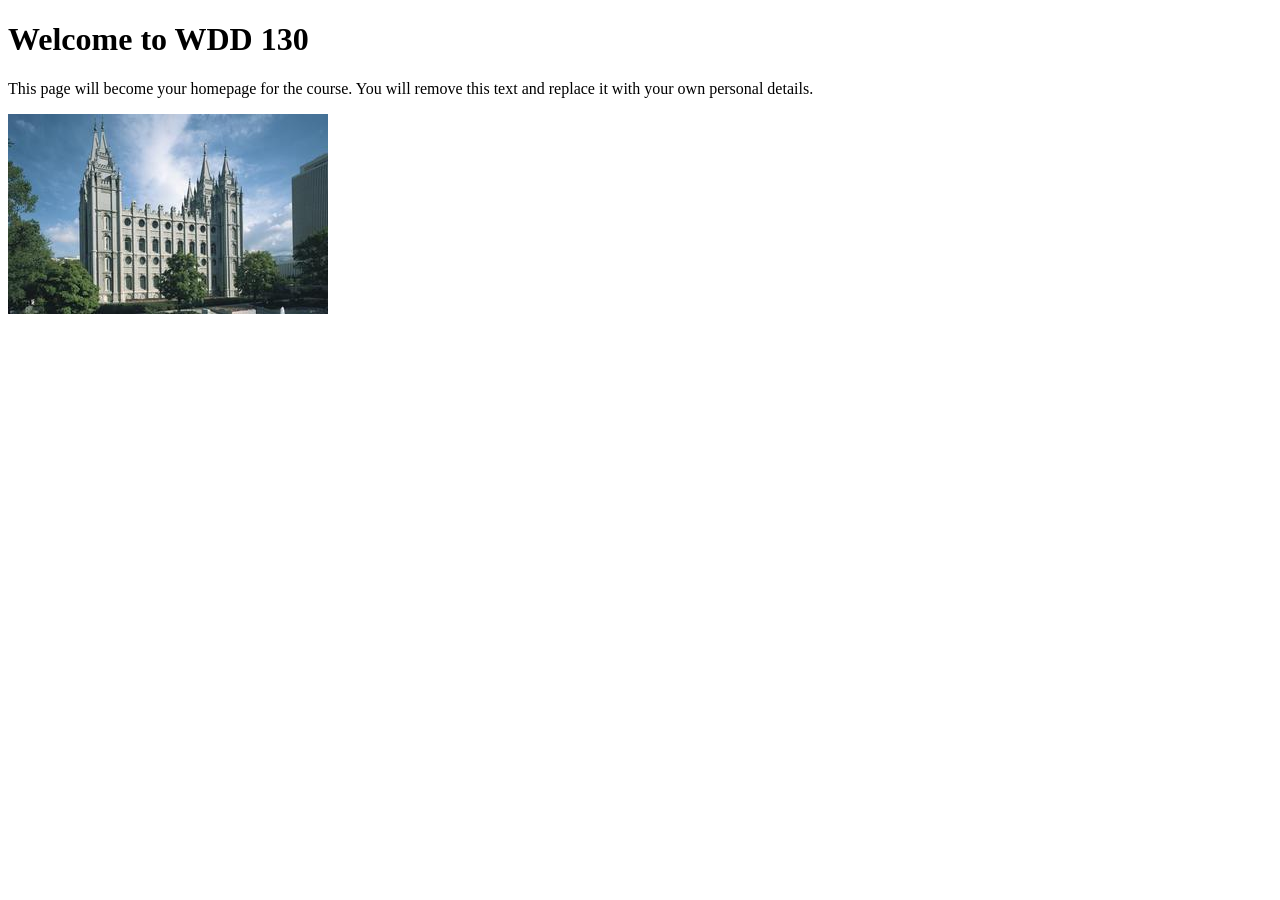
==== index.html @ 20f1b8bb "Initial commit" ====
<!DOCTYPE html>
<html lang="en">

<head>
    <meta charset="UTF-8">
    <meta name="viewport" content="width=device-width, initial-scale=1.0">
    <title>WDD 130 | Personal Homepage</title>
</head>

<body>
    <h1>Welcome to WDD 130</h1>
    <p>This page will become your homepage for the course. You will remove this text and replace it with your own personal details.</p>

    <img src="images/salt-lake-temple.jpg" alt="The Salt Lake Temple.">
</body>

</html>
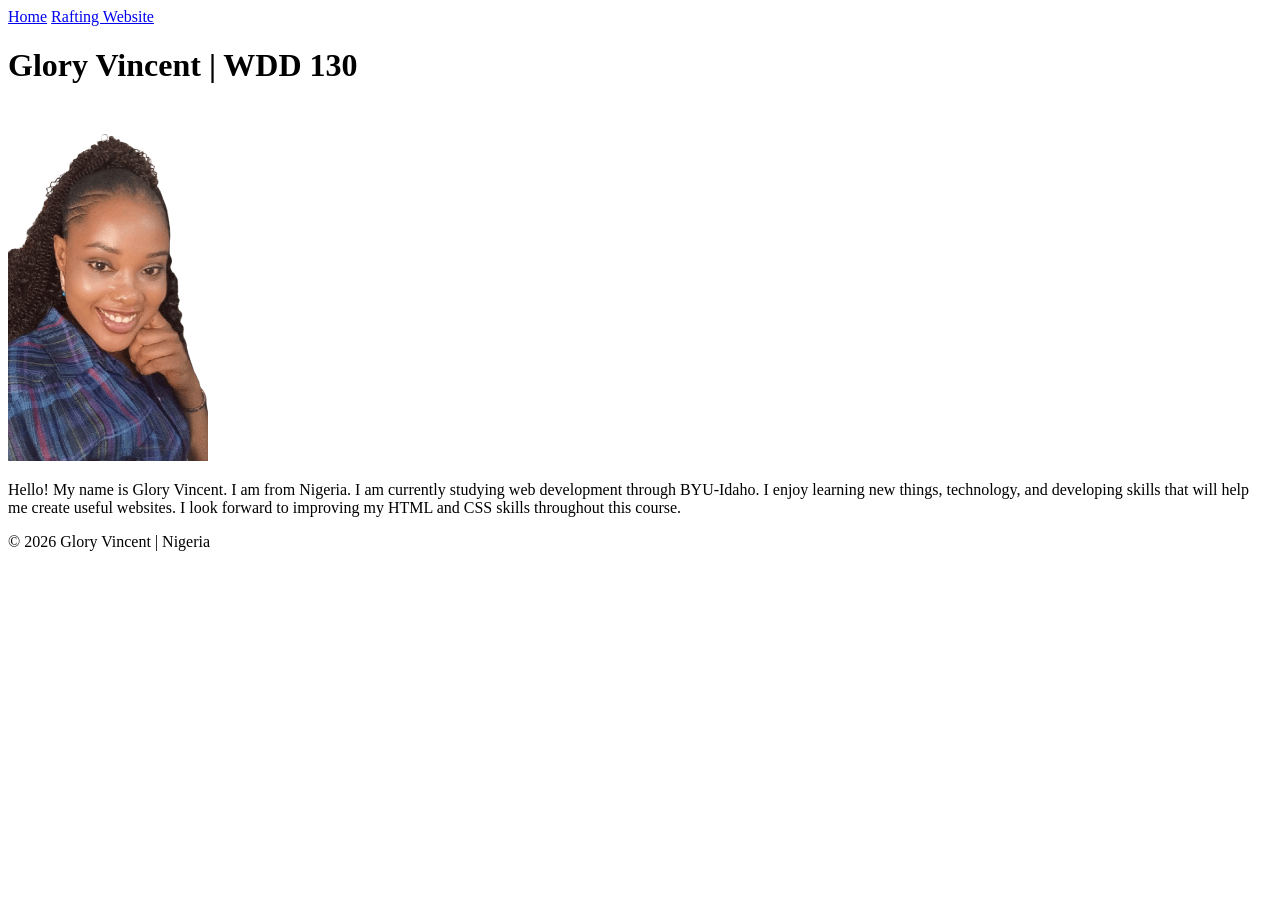
==== commit 5b5fb25d: "Complete WDD 130 homepage" ====
--- a/index.html
+++ b/index.html
@@ -4,14 +4,28 @@
 <head>
     <meta charset="UTF-8">
     <meta name="viewport" content="width=device-width, initial-scale=1.0">
-    <title>WDD 130 | Personal Homepage</title>
+    <title>Glory Vincent | WDD 130</title>
 </head>
 
 <body>
-    <h1>Welcome to WDD 130</h1>
-    <p>This page will become your homepage for the course. You will remove this text and replace it with your own personal details.</p>
 
-    <img src="images/salt-lake-temple.jpg" alt="The Salt Lake Temple.">
+    <header>
+        <nav>
+            <a href="#">Home</a>
+            <a href="wwr/">Rafting Website</a>
+        </nav>
+    </header>
+
+    <main>
+        <h1>Glory Vincent | WDD 130</h1>
+        <img src="images/profile.png" alt="Hello, my name is Glory Vincent" width="200">
+        <p>Hello! My name is Glory Vincent. I am from Nigeria. I am currently studying web development through BYU-Idaho. I enjoy learning new things, technology, and developing skills that will help me create useful websites. I look forward to improving my HTML and CSS skills throughout this course.</p>
+    </main>
+
+    <footer>
+        <p>&copy; 2026 Glory Vincent | Nigeria</p>
+    </footer>
+
 </body>
 
 </html>
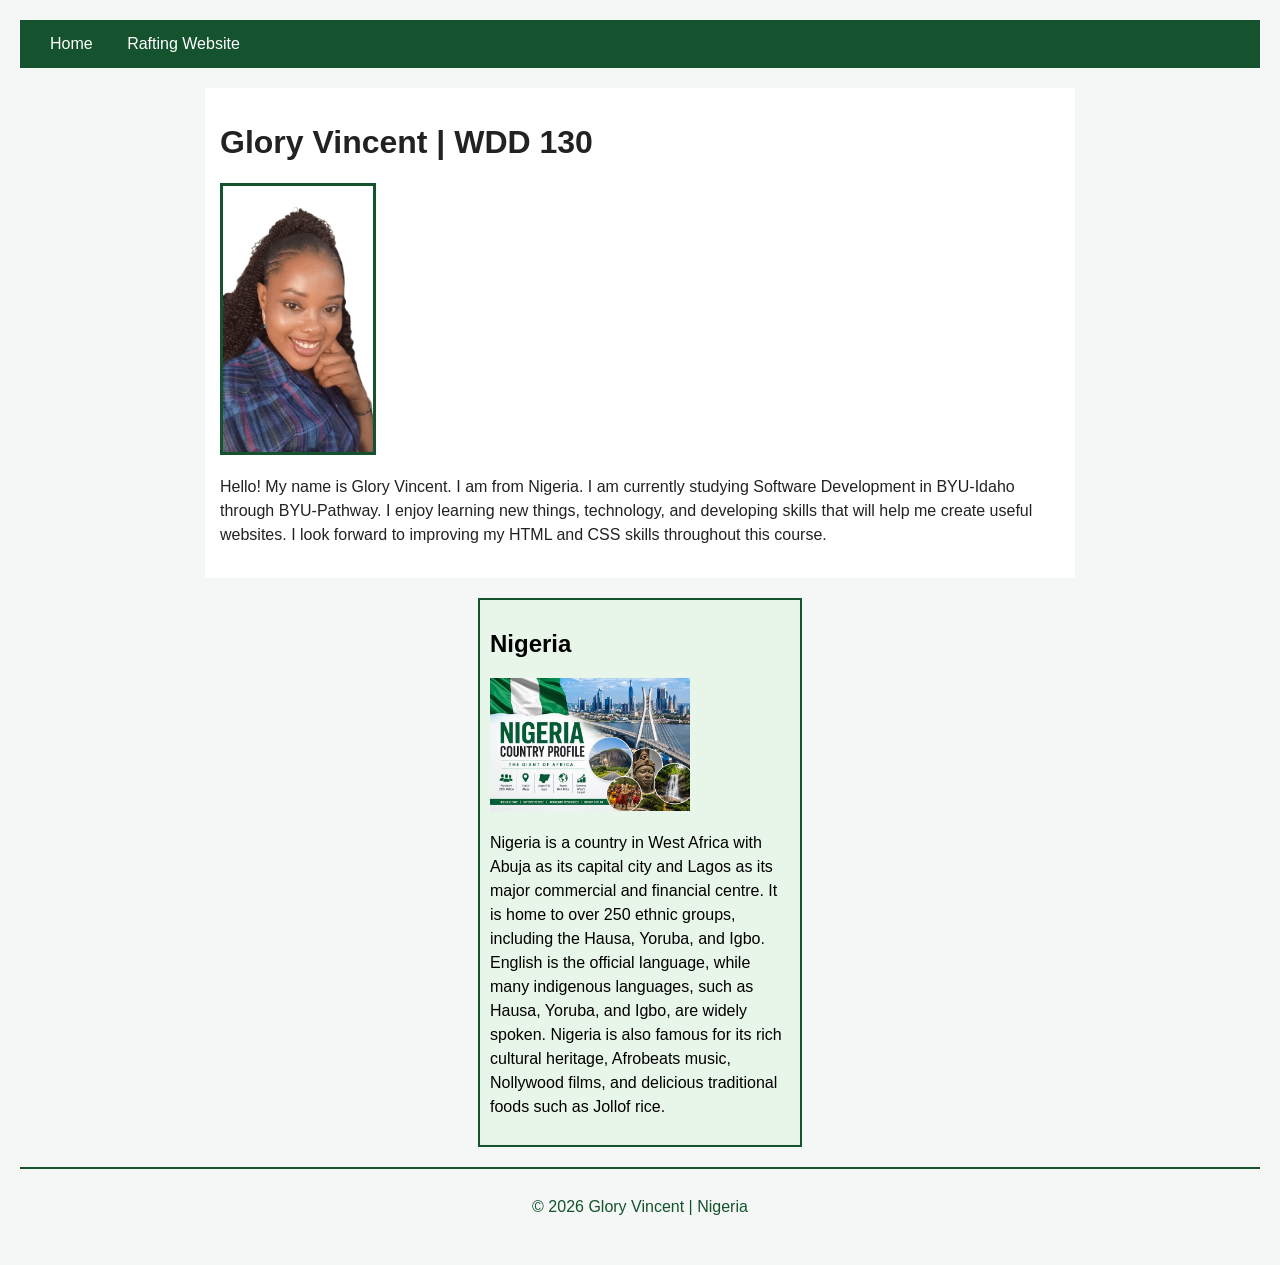
==== commit 1f7737a0: "Complete WDD 130 Week 02 homepage enhancement" ====
--- a/index.html
+++ b/index.html
@@ -5,6 +5,9 @@
     <meta charset="UTF-8">
     <meta name="viewport" content="width=device-width, initial-scale=1.0">
     <title>Glory Vincent | WDD 130</title>
+    <meta name="description" content="Glory Vincent's WDD 130 student homepage, featuring my introduction and information about Nigeria.">
+    <meta name="author" content="Glory Vincent">
+    <link rel="stylesheet" href="styles/styles.css">
 </head>
 
 <body>
@@ -19,9 +22,23 @@
     <main>
         <h1>Glory Vincent | WDD 130</h1>
         <img src="images/profile.png" alt="Hello, my name is Glory Vincent" width="200">
-        <p>Hello! My name is Glory Vincent. I am from Nigeria. I am currently studying web development through BYU-Idaho. I enjoy learning new things, technology, and developing skills that will help me create useful websites. I look forward to improving my HTML and CSS skills throughout this course.</p>
+        <p>Hello! My name is Glory Vincent. I am from Nigeria. I am currently studying Software Development in BYU-Idaho through BYU-Pathway. I enjoy learning new things, technology, and developing skills that will help me create useful websites. I look forward to improving my HTML and CSS skills throughout this course.</p>
     </main>
+    <aside>
+        <h2>Nigeria</h2>
 
+        <img src="images/nigeria.jpeg" alt="A picture representing Nigeria" width="200">
+
+        <p>
+            Nigeria is a country in West Africa with Abuja as its capital city
+            and Lagos as its major commercial and financial centre. It is home
+            to over 250 ethnic groups, including the Hausa, Yoruba, and Igbo.
+            English is the official language, while many indigenous languages,
+            such as Hausa, Yoruba, and Igbo, are widely spoken. Nigeria is also
+            famous for its rich cultural heritage, Afrobeats music, Nollywood
+            films, and delicious traditional foods such as Jollof rice.
+        </p>
+    </aside>
     <footer>
         <p>&copy; 2026 Glory Vincent | Nigeria</p>
     </footer>
--- a/styles/styles.css
+++ b/styles/styles.css
@@ -0,0 +1,70 @@
+/* General page styling */
+body {
+    font-family: Arial, sans-serif;
+    background-color: #f4f7f5;
+    color: #222222;
+    margin: 20px;
+}
+
+/* Header and navigation */
+header {
+    background-color: #14532d;
+    padding: 15px;
+}
+
+nav a {
+    color: white;
+    text-decoration: none;
+    margin: 15px;
+}
+
+/* Main content */
+main {
+    max-width: 840px;
+    margin: 20px auto;
+    padding: 15px;
+    background-color: white;
+}
+
+/* All images */
+img {
+    height: auto;
+}
+
+/* Profile picture */
+main img {
+    width: 150px;
+    height: auto;
+    border: 3px solid #14532d;
+}
+
+/* Nigeria section */
+aside {
+    width: 300px;
+    margin: 20px auto;
+    border: 2px solid #14532d;
+    padding: 10px;
+    background-color: #e8f5e9;
+    color: black;
+}
+
+/* Nigeria picture */
+aside img {
+    width: 200px;
+    height: auto;
+}
+
+/* Paragraphs */
+p {
+    padding: 0;
+    line-height: 1.5;
+}
+
+/* Footer */
+footer {
+    margin-top: 20px;
+    border-top: 2px solid #14532d;
+    text-align: center;
+    padding: 10px;
+    color: #14532d;
+}
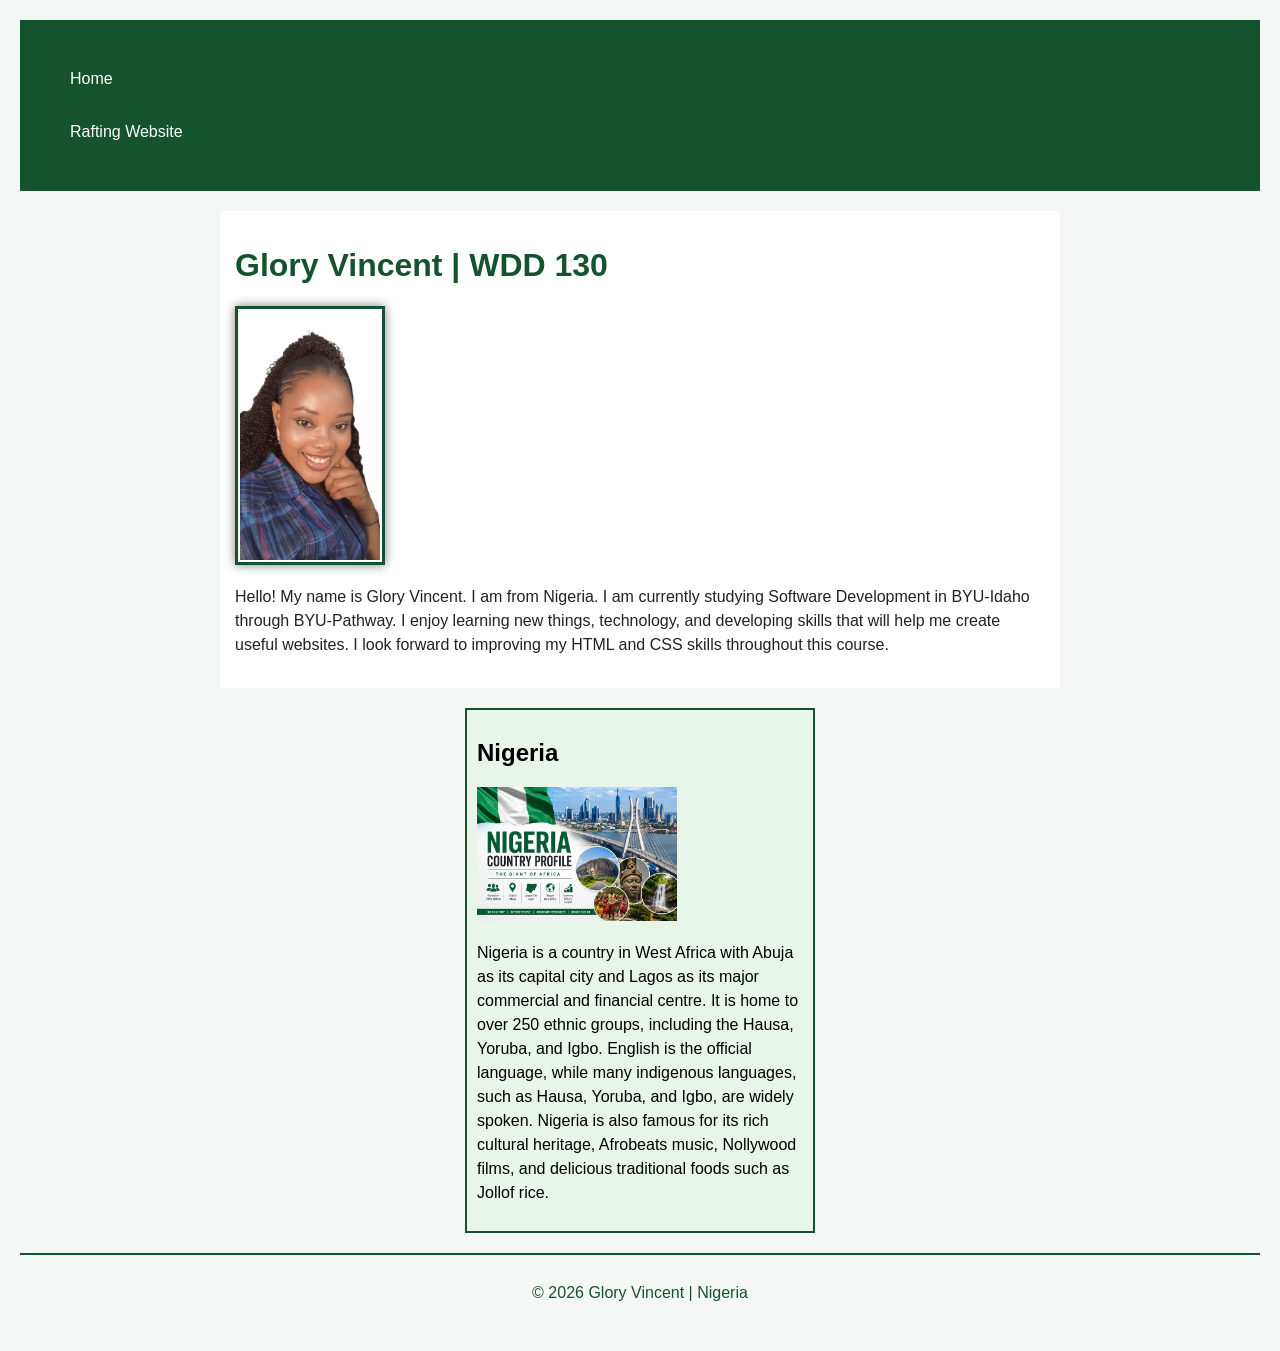
==== commit 710b2409: "Complete W02 home page enhancement" ====
--- a/index.html
+++ b/index.html
@@ -9,6 +9,7 @@
     <meta name="author" content="Glory Vincent">
     <link rel="stylesheet" href="styles/styles.css">
 </head>
+
 
 <body>
 
--- a/styles/styles.css
+++ b/styles/styles.css
@@ -1,4 +1,8 @@
-/* General page styling */
+* {
+    box-sizing: border-box;
+}
+
+/* page */
 body {
     font-family: Arial, sans-serif;
     background-color: #f4f7f5;
@@ -6,24 +10,38 @@
     margin: 20px;
 }
 
-/* Header and navigation */
+/* Header */
 header {
     background-color: #14532d;
     padding: 15px;
 }
 
+/* Nav */
+nav {
+    background-color: #14532d;
+    padding: 10px;
+}
+
+/* Nav links */
 nav a {
     color: white;
+    padding: 10px;
+    display: block;
     text-decoration: none;
     margin: 15px;
 }
 
-/* Main content */
+/* Main */
 main {
     max-width: 840px;
     margin: 20px auto;
     padding: 15px;
     background-color: white;
+}
+
+/* Main heading */
+h1 {
+    color: #14532d;
 }
 
 /* All images */
@@ -36,11 +54,14 @@
     width: 150px;
     height: auto;
     border: 3px solid #14532d;
+    padding: 2px;
+    box-shadow: 0 0 10px gray;
 }
 
-/* Nigeria section */
+/* Nigeria */
 aside {
-    width: 300px;
+    width: 350px;
+    max-width: 100%;
     margin: 20px auto;
     border: 2px solid #14532d;
     padding: 10px;
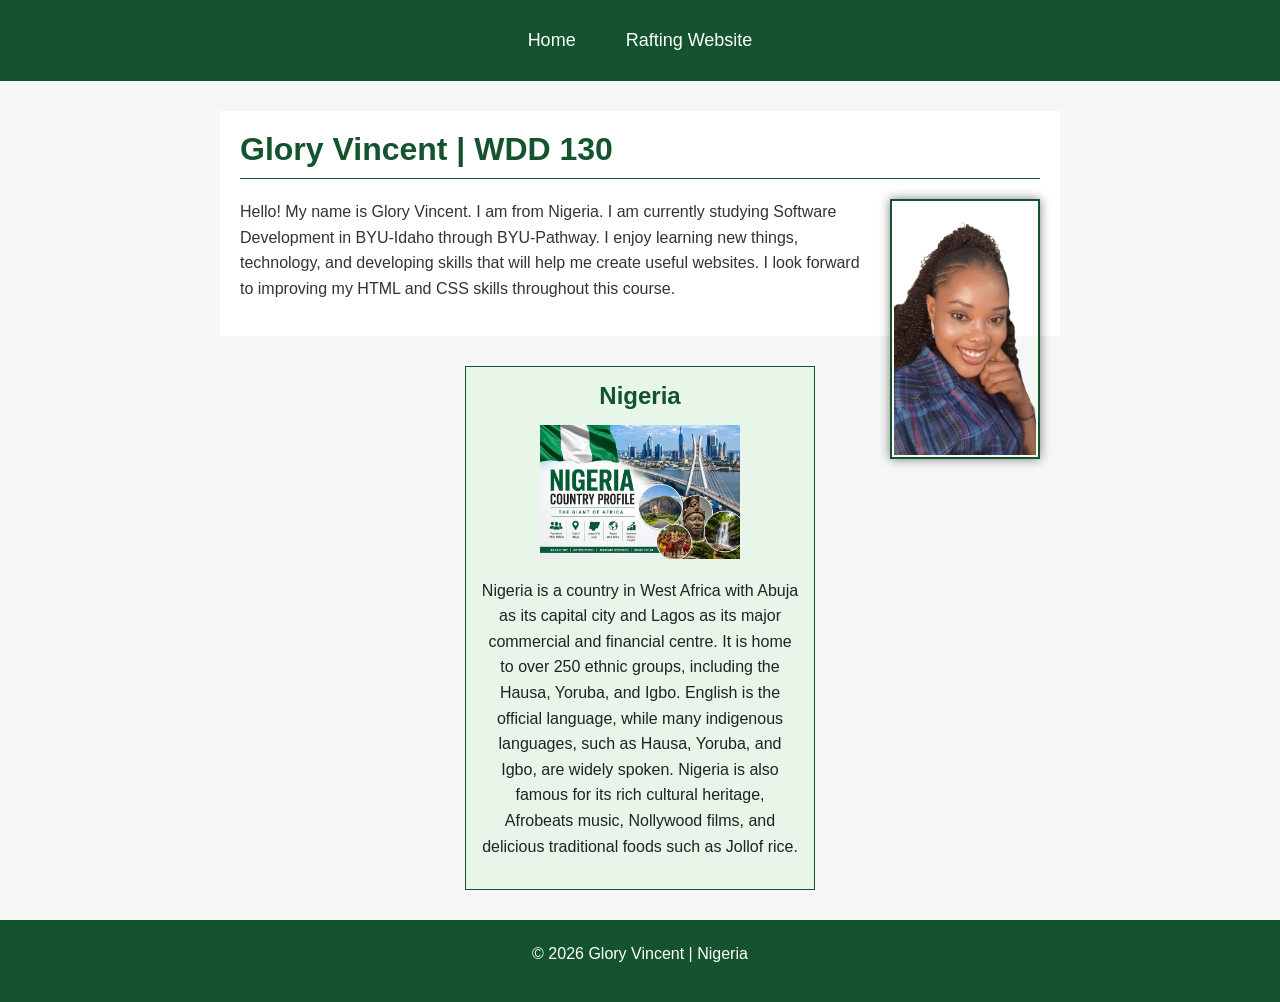
==== commit 5c733140: "Complete W02 Home Page Enhancement" ====
--- a/index.html
+++ b/index.html
@@ -10,21 +10,24 @@
     <link rel="stylesheet" href="styles/styles.css">
 </head>
 
-
 <body>
 
     <header>
         <nav>
-            <a href="#">Home</a>
+            <a href="index.html">Home</a>
             <a href="wwr/">Rafting Website</a>
         </nav>
     </header>
 
     <main>
         <h1>Glory Vincent | WDD 130</h1>
+
         <img src="images/profile.png" alt="Hello, my name is Glory Vincent" width="200">
+
         <p>Hello! My name is Glory Vincent. I am from Nigeria. I am currently studying Software Development in BYU-Idaho through BYU-Pathway. I enjoy learning new things, technology, and developing skills that will help me create useful websites. I look forward to improving my HTML and CSS skills throughout this course.</p>
+
     </main>
+
     <aside>
         <h2>Nigeria</h2>
 
@@ -40,6 +43,7 @@
             films, and delicious traditional foods such as Jollof rice.
         </p>
     </aside>
+
     <footer>
         <p>&copy; 2026 Glory Vincent | Nigeria</p>
     </footer>
--- a/styles/styles.css
+++ b/styles/styles.css
@@ -1,91 +1,101 @@
+/* Universal selector */
 * {
+    margin: 0;
+    padding: 0;
     box-sizing: border-box;
 }
 
-/* page */
+/* Body */
 body {
     font-family: Arial, sans-serif;
+    color: #333;
     background-color: #f4f7f5;
-    color: #222222;
-    margin: 20px;
 }
 
 /* Header */
 header {
     background-color: #14532d;
-    padding: 15px;
+    padding: 20px;
 }
 
-/* Nav */
+/* Navigation */
 nav {
-    background-color: #14532d;
+    display: flex;
+    justify-content: center;
+    gap: 30px;
+}
+
+nav a {
+    color: white;
+    text-decoration: none;
+    font-size: 18px;
     padding: 10px;
 }
 
-/* Nav links */
-nav a {
-    color: white;
-    padding: 10px;
-    display: block;
-    text-decoration: none;
-    margin: 15px;
+nav a:hover {
+    text-decoration: underline;
 }
 
-/* Main */
+/* Main content */
 main {
     max-width: 840px;
-    margin: 20px auto;
-    padding: 15px;
+    margin: 30px auto;
+    padding: 20px;
     background-color: white;
 }
 
-/* Main heading */
 h1 {
     color: #14532d;
-}
-
-/* All images */
-img {
-    height: auto;
+    border-bottom: 1px solid #14532d;
+    padding-bottom: 10px;
+    margin-bottom: 20px;
 }
 
 /* Profile picture */
 main img {
     width: 150px;
     height: auto;
-    border: 3px solid #14532d;
+    float: right;
+    margin: 0 0 15px 20px;
+    border: 2px solid #14532d;
     padding: 2px;
     box-shadow: 0 0 10px gray;
 }
 
-/* Nigeria */
+p {
+    line-height: 1.6;
+    margin-bottom: 15px;
+    padding: 0;
+}
+
+/* Nigeria section */
 aside {
     width: 350px;
-    max-width: 100%;
-    margin: 20px auto;
-    border: 2px solid #14532d;
-    padding: 10px;
+    margin: 30px auto;
+    padding: 15px;
     background-color: #e8f5e9;
-    color: black;
+    border: 1px solid #14532d;
+    color: #222;
+    text-align: center;
 }
 
-/* Nigeria picture */
+aside h2 {
+    color: #14532d;
+    margin-bottom: 15px;
+}
+
 aside img {
     width: 200px;
     height: auto;
-}
-
-/* Paragraphs */
-p {
-    padding: 0;
-    line-height: 1.5;
+    margin-bottom: 15px;
 }
 
 /* Footer */
 footer {
-    margin-top: 20px;
-    border-top: 2px solid #14532d;
+    background-color: #14532d;
+    color: white;
     text-align: center;
-    padding: 10px;
-    color: #14532d;
+    padding: 20px;
+    margin-top: 30px;
+    border-top: 1px solid #14532d;
 }
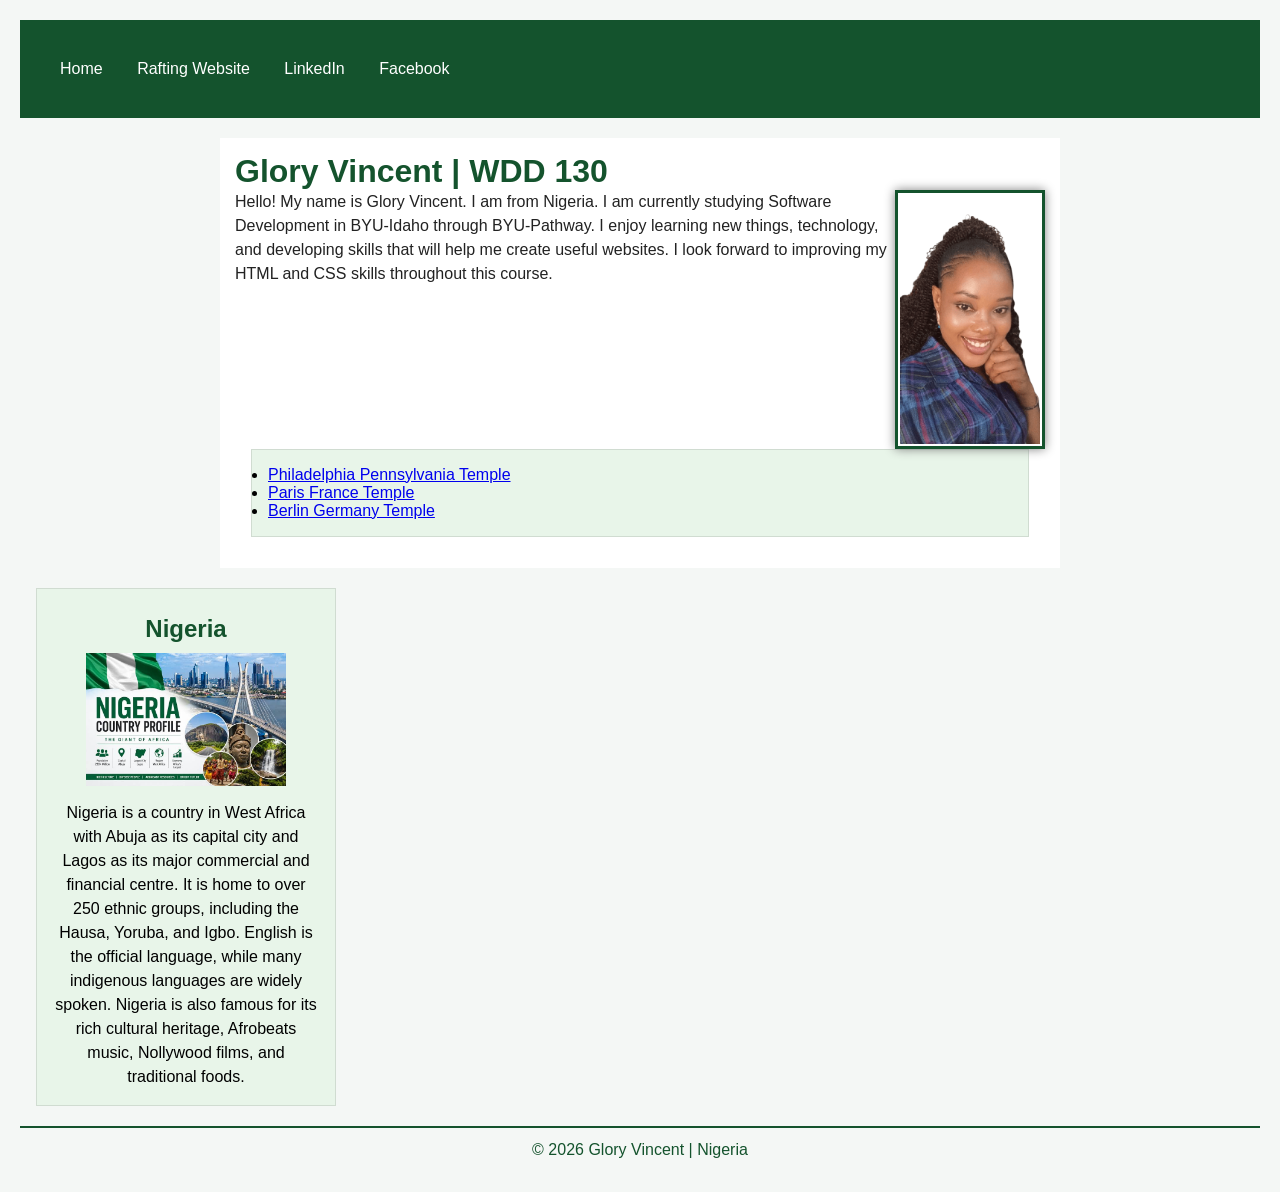
==== commit 76a85d18: "Complete W03 home page enhancement" ====
--- a/index.html
+++ b/index.html
@@ -4,9 +4,13 @@
 <head>
     <meta charset="UTF-8">
     <meta name="viewport" content="width=device-width, initial-scale=1.0">
+
     <title>Glory Vincent | WDD 130</title>
+
     <meta name="description" content="Glory Vincent's WDD 130 student homepage, featuring my introduction and information about Nigeria.">
+
     <meta name="author" content="Glory Vincent">
+
     <link rel="stylesheet" href="styles/styles.css">
 </head>
 
@@ -14,8 +18,10 @@
 
     <header>
         <nav>
-            <a href="index.html">Home</a>
+            <a href="#">Home</a>
             <a href="wwr/">Rafting Website</a>
+            <a href="https://www.linkedin.com/in/glory-vincent-2ba0a4399/" target="_blank" rel="noopener">LinkedIn</a>
+            <a href="https://facebook.com/smile.vin" target="_blank" rel="noopener">Facebook</a>
         </nav>
     </header>
 
@@ -24,24 +30,52 @@
 
         <img src="images/profile.png" alt="Hello, my name is Glory Vincent" width="200">
 
-        <p>Hello! My name is Glory Vincent. I am from Nigeria. I am currently studying Software Development in BYU-Idaho through BYU-Pathway. I enjoy learning new things, technology, and developing skills that will help me create useful websites. I look forward to improving my HTML and CSS skills throughout this course.</p>
+        <p>
+            Hello! My name is Glory Vincent. I am from Nigeria. I am currently
+            studying Software Development in BYU-Idaho through BYU-Pathway.
+            I enjoy learning new things, technology, and developing skills
+            that will help me create useful websites. I look forward to
+            improving my HTML and CSS skills throughout this course.
+        </p>
 
+        <ul class="box">
+            <li>
+                <a href="https://www.churchofjesuschrist.org/temples/details/philadelphia-pennsylvania-temple" target="_blank" rel="noopener">
+                    Philadelphia Pennsylvania Temple
+                </a>
+            </li>
+
+            <li>
+                <a href="https://www.churchofjesuschrist.org/temples/details/paris-france-temple" target="_blank" rel="noopener">
+                    Paris France Temple
+                </a>
+            </li>
+
+            <li>
+                <a href="https://www.churchofjesuschrist.org/temples/details/berlin-germany-temple" target="_blank" rel="noopener">
+                    Berlin Germany Temple
+                </a>
+            </li>
+        </ul>
     </main>
 
-    <aside>
+    <aside class="box">
+
         <h2>Nigeria</h2>
 
-        <img src="images/nigeria.jpeg" alt="A picture representing Nigeria" width="200">
+        <div class="nigeria-image">
+            <img src="images/nigeria.jpeg" alt="A picture representing Nigeria">
+        </div>
 
         <p>
             Nigeria is a country in West Africa with Abuja as its capital city
             and Lagos as its major commercial and financial centre. It is home
             to over 250 ethnic groups, including the Hausa, Yoruba, and Igbo.
-            English is the official language, while many indigenous languages,
-            such as Hausa, Yoruba, and Igbo, are widely spoken. Nigeria is also
-            famous for its rich cultural heritage, Afrobeats music, Nollywood
-            films, and delicious traditional foods such as Jollof rice.
+            English is the official language, while many indigenous languages
+            are widely spoken. Nigeria is also famous for its rich cultural
+            heritage, Afrobeats music, Nollywood films, and traditional foods.
         </p>
+
     </aside>
 
     <footer>
--- a/styles/styles.css
+++ b/styles/styles.css
@@ -1,101 +1,122 @@
-/* Universal selector */
+/* Universal Selector */
 * {
     margin: 0;
     padding: 0;
     box-sizing: border-box;
 }
 
-/* Body */
+/* General page styling */
 body {
     font-family: Arial, sans-serif;
-    color: #333;
     background-color: #f4f7f5;
+    color: #222222;
+    margin: 20px;
 }
 
 /* Header */
 header {
     background-color: #14532d;
-    padding: 20px;
+    padding: 15px;
 }
 
 /* Navigation */
 nav {
-    display: flex;
-    justify-content: center;
-    gap: 30px;
-}
-
-nav a {
-    color: white;
-    text-decoration: none;
-    font-size: 18px;
+    background-color: #14532d;
     padding: 10px;
 }
 
-nav a:hover {
-    text-decoration: underline;
+/* Navigation links */
+nav a {
+    color: white;
+    padding: 10px;
+    display: inline-block;
+    text-decoration: none;
+    margin: 5px;
 }
 
 /* Main content */
 main {
     max-width: 840px;
-    margin: 30px auto;
-    padding: 20px;
+    margin: 20px auto;
+    padding: 15px;
     background-color: white;
 }
 
+/* Main heading */
 h1 {
     color: #14532d;
-    border-bottom: 1px solid #14532d;
-    padding-bottom: 10px;
-    margin-bottom: 20px;
+}
+
+/* All images */
+img {
+    height: auto;
 }
 
 /* Profile picture */
 main img {
     width: 150px;
     height: auto;
-    float: right;
-    margin: 0 0 15px 20px;
-    border: 2px solid #14532d;
+    border: 3px solid #14532d;
     padding: 2px;
     box-shadow: 0 0 10px gray;
+    float: right;
 }
 
-p {
-    line-height: 1.6;
-    margin-bottom: 15px;
-    padding: 0;
+/* Temple list */
+main ul {
+    clear: both;
 }
 
-/* Nigeria section */
+/* Aside section */
 aside {
-    width: 350px;
-    margin: 30px auto;
-    padding: 15px;
-    background-color: #e8f5e9;
-    border: 1px solid #14532d;
-    color: #222;
+    width: 300px;
+    margin: 20px auto;
     text-align: center;
 }
 
-aside h2 {
+/* Nigeria heading */
+h2 {
+    position: static;
     color: #14532d;
-    margin-bottom: 15px;
+    background-color: transparent;
+    padding: 10px;
+    width: 100%;
+    transform: none;
 }
 
-aside img {
+/* Nigeria image container */
+.nigeria-image {
     width: 200px;
+    margin: 0 auto 15px;
+}
+
+/* Nigeria picture */
+.nigeria-image img {
+    width: 100%;
     height: auto;
-    margin-bottom: 15px;
+    display: block;
+}
+
+/* Paragraphs */
+p {
+    padding: 0;
+    line-height: 1.5;
 }
 
 /* Footer */
 footer {
-    background-color: #14532d;
-    color: white;
+    margin-top: 20px;
+    border-top: 2px solid #14532d;
     text-align: center;
-    padding: 20px;
-    margin-top: 30px;
-    border-top: 1px solid #14532d;
+    padding: 10px;
+    color: #14532d;
 }
+
+/* Class Selectors */
+.box {
+    margin: 1rem;
+    border: 1px solid rgb(0 0 0 / 10%);
+    padding: 1rem;
+    background-color: #e8f5e9;
+    color: #000;
+}
